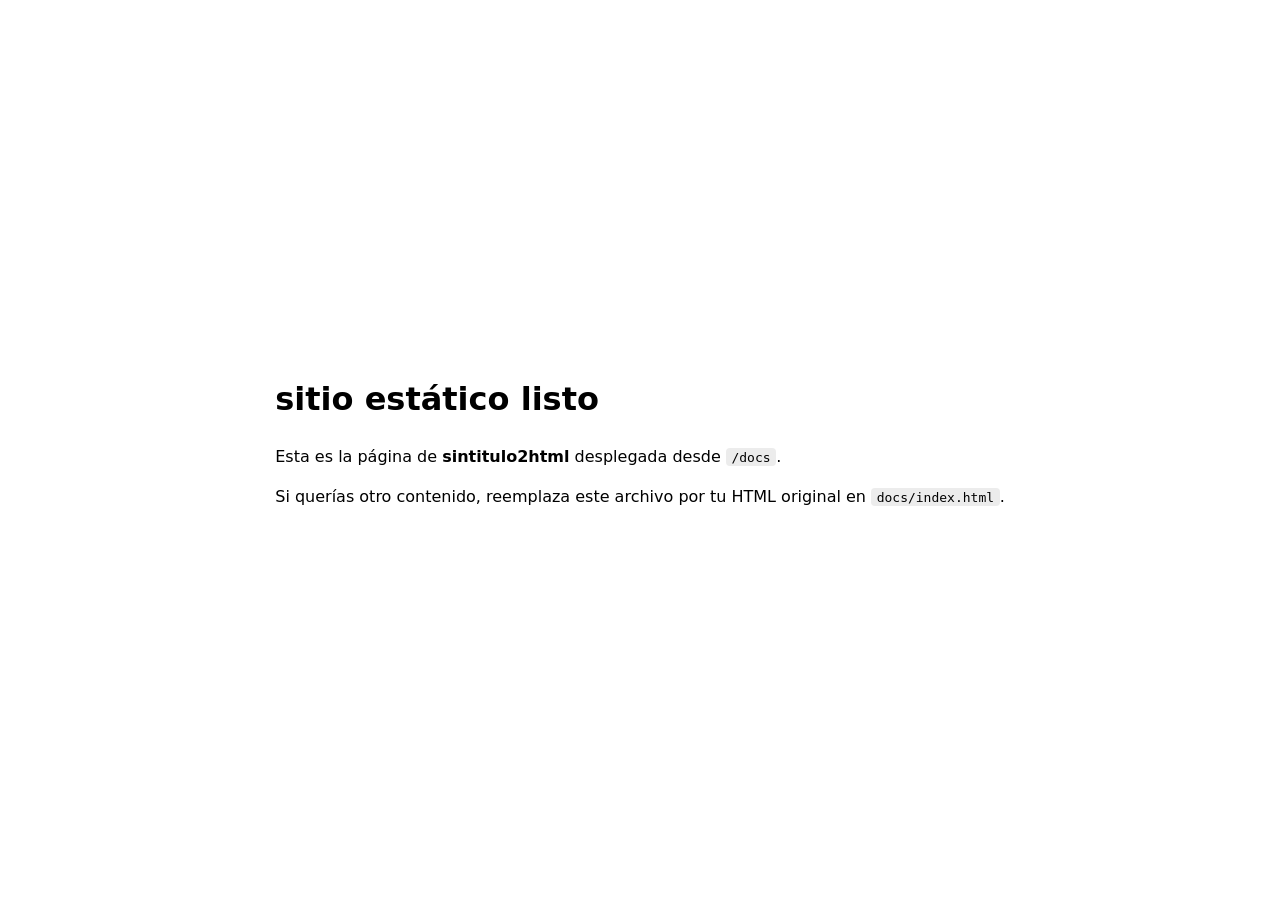
==== docs/index.html @ a3b116ab "Add static site entrypoint in docs for GitHub Pages deployment" ====
<!doctype html>
<html lang="es">
  <head>
    <meta charset="utf-8" />
    <meta name="viewport" content="width=device-width, initial-scale=1" />
    <title>sintitulo2html</title>
    <style>
      :root { color-scheme: light dark; }
      body {
        margin: 0;
        font-family: system-ui, -apple-system, Segoe UI, Roboto, Ubuntu, Cantarell,
          Noto Sans, Arial, sans-serif;
        line-height: 1.5;
        display: grid;
        place-items: center;
        min-height: 100vh;
      }
      .container { max-width: 900px; padding: 2rem; }
      h1 { margin-top: 0; }
      code { background: rgba(127,127,127,.15); padding: .1rem .35rem; border-radius: 4px; }
    </style>
  </head>
  <body>
    <main class="container">
      <h1>sitio estático listo</h1>
      <p>Esta es la página de <strong>sintitulo2html</strong> desplegada desde <code>/docs</code>.</p>
      <p>
        Si querías otro contenido, reemplaza este archivo por tu HTML original en
        <code>docs/index.html</code>.
      </p>
    </main>
  </body>
</html>
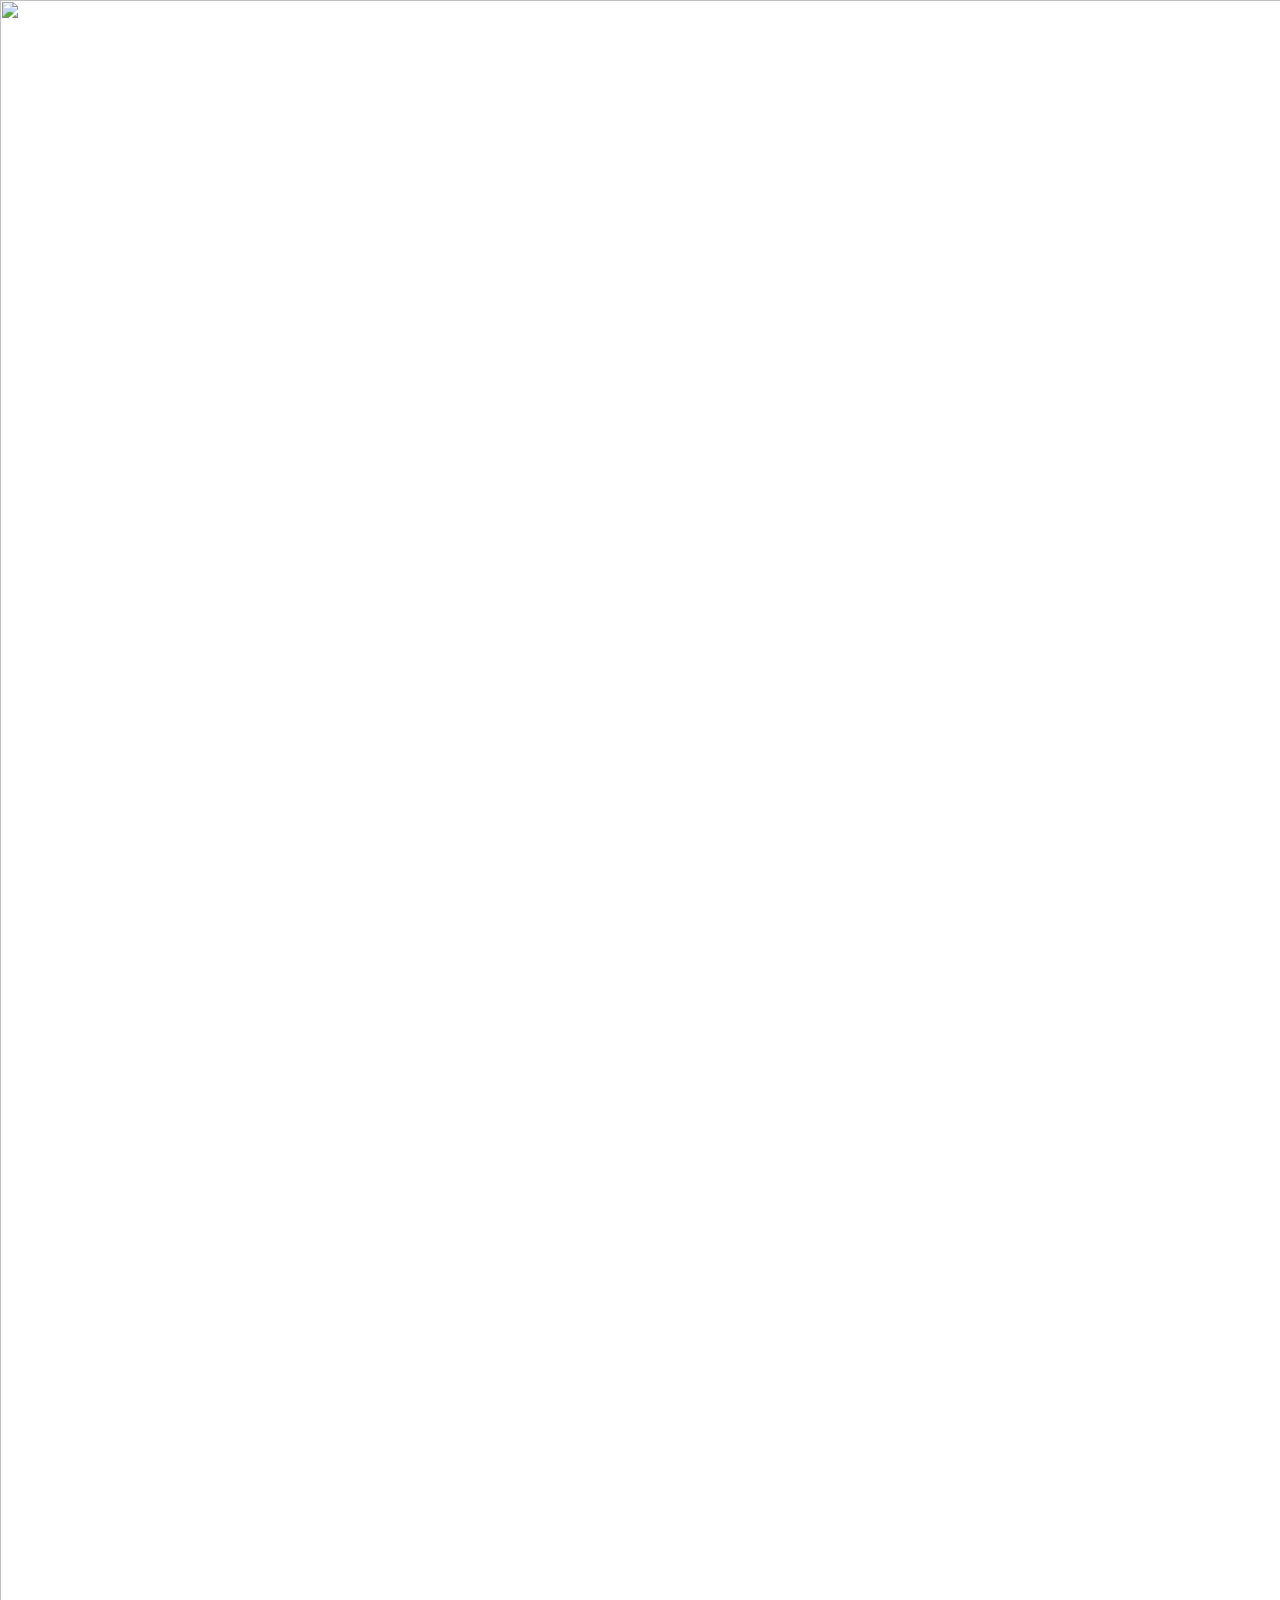
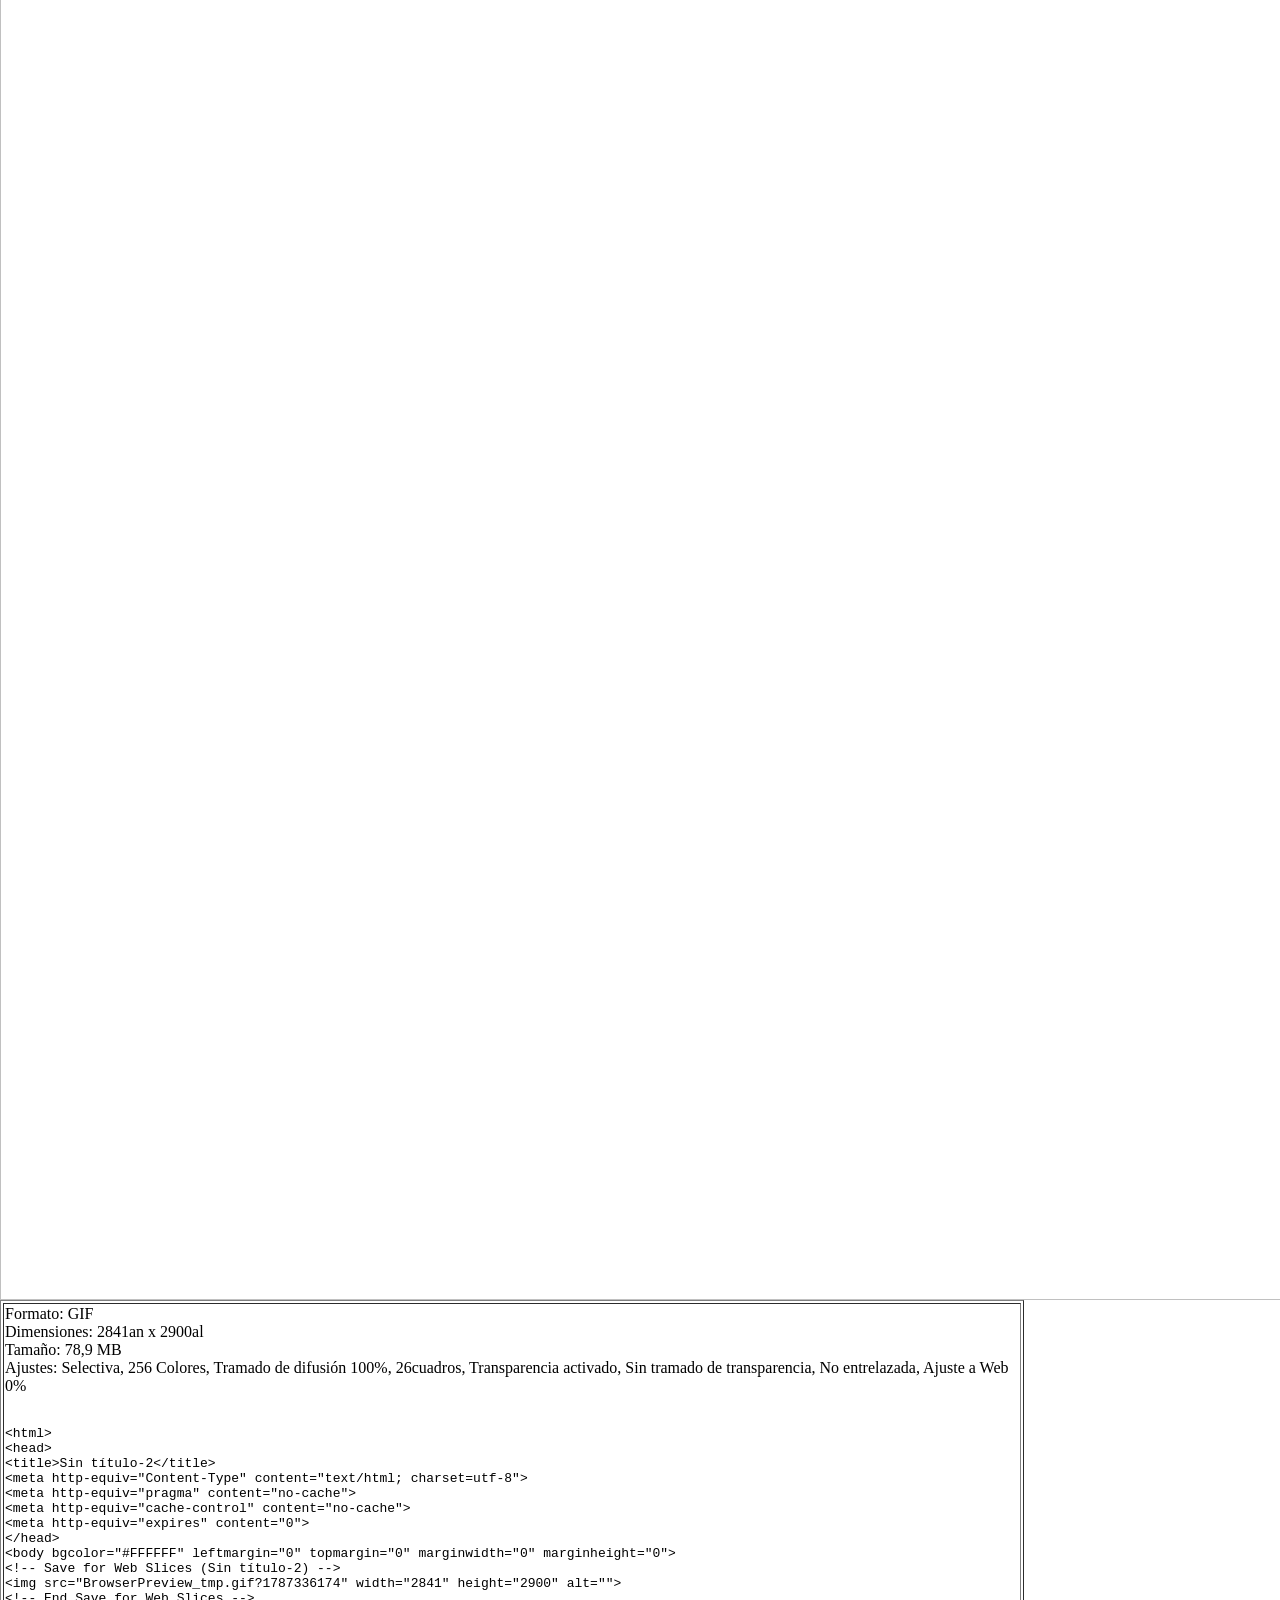
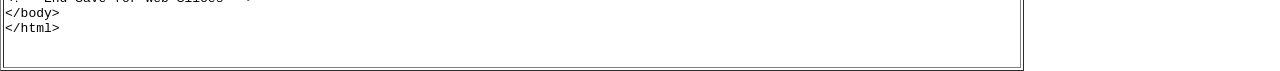
==== commit 1e7a0c3a: "Rename Sin título-2.html to index.html" ====
--- a/docs/index.html
+++ b/docs/index.html
@@ -1,33 +1,47 @@
-<!doctype html>
-<html lang="es">
-  <head>
-    <meta charset="utf-8" />
-    <meta name="viewport" content="width=device-width, initial-scale=1" />
-    <title>sintitulo2html</title>
-    <style>
-      :root { color-scheme: light dark; }
-      body {
-        margin: 0;
-        font-family: system-ui, -apple-system, Segoe UI, Roboto, Ubuntu, Cantarell,
-          Noto Sans, Arial, sans-serif;
-        line-height: 1.5;
-        display: grid;
-        place-items: center;
-        min-height: 100vh;
-      }
-      .container { max-width: 900px; padding: 2rem; }
-      h1 { margin-top: 0; }
-      code { background: rgba(127,127,127,.15); padding: .1rem .35rem; border-radius: 4px; }
-    </style>
-  </head>
-  <body>
-    <main class="container">
-      <h1>sitio estático listo</h1>
-      <p>Esta es la página de <strong>sintitulo2html</strong> desplegada desde <code>/docs</code>.</p>
-      <p>
-        Si querías otro contenido, reemplaza este archivo por tu HTML original en
-        <code>docs/index.html</code>.
-      </p>
-    </main>
-  </body>
-</html>
+
+<!-- saved from url=(0091)file:///C:/Users/guill/AppData/Local/Temp/SaveForWeb/BrowserPreview/BrowserPreview_tmp.html -->
+<html><head><meta http-equiv="Content-Type" content="text/html; charset=UTF-8">
+<title>Sin título-2</title>
+
+<meta http-equiv="pragma" content="no-cache">
+<meta http-equiv="cache-control" content="no-cache">
+<meta http-equiv="expires" content="0">
+</head>
+<body bgcolor="#FFFFFF" leftmargin="0" topmargin="0" marginwidth="0" marginheight="0">
+<!-- Save for Web Slices (Sin título-2) -->
+<img src="./Sin título-2_files/BrowserPreview_tmp.gif" width="2841" height="2900" alt="">
+<!-- End Save for Web Slices -->
+<table width="80%" border="1" cellpadding="1" cellspacing="2" bgcolor="#FFFFFF">
+	<tbody><tr>
+		<td>
+			<dl>
+			<dt>Formato: GIF
+			</dt>
+			<dt>Dimensiones: 2841an x 2900al
+			</dt>
+			<dt>Tamaño: 78,9 MB
+			</dt>
+			<dt>Ajustes: Selectiva, 256 Colores, Tramado de difusión 100%, 26cuadros, Transparencia activado, Sin tramado de transparencia, No entrelazada, Ajuste a Web 0%
+			</dt>
+			</dl>
+<pre><code>
+&lt;html&gt;
+&lt;head&gt;
+&lt;title&gt;Sin título-2&lt;/title&gt;
+&lt;meta http-equiv="Content-Type" content="text/html; charset=utf-8"&gt;
+&lt;meta http-equiv="pragma" content="no-cache"&gt;
+&lt;meta http-equiv="cache-control" content="no-cache"&gt;
+&lt;meta http-equiv="expires" content="0"&gt;
+&lt;/head&gt;
+&lt;body bgcolor="#FFFFFF" leftmargin="0" topmargin="0" marginwidth="0" marginheight="0"&gt;
+&lt;!-- Save for Web Slices (Sin título-2) --&gt;
+&lt;img src="BrowserPreview_tmp.gif?1787336174" width="2841" height="2900" alt=""&gt;
+&lt;!-- End Save for Web Slices --&gt;
+&lt;/body&gt;
+&lt;/html&gt;
+			</code>
+			</pre></td>
+	</tr>
+</tbody></table>
+
+</body></html>
